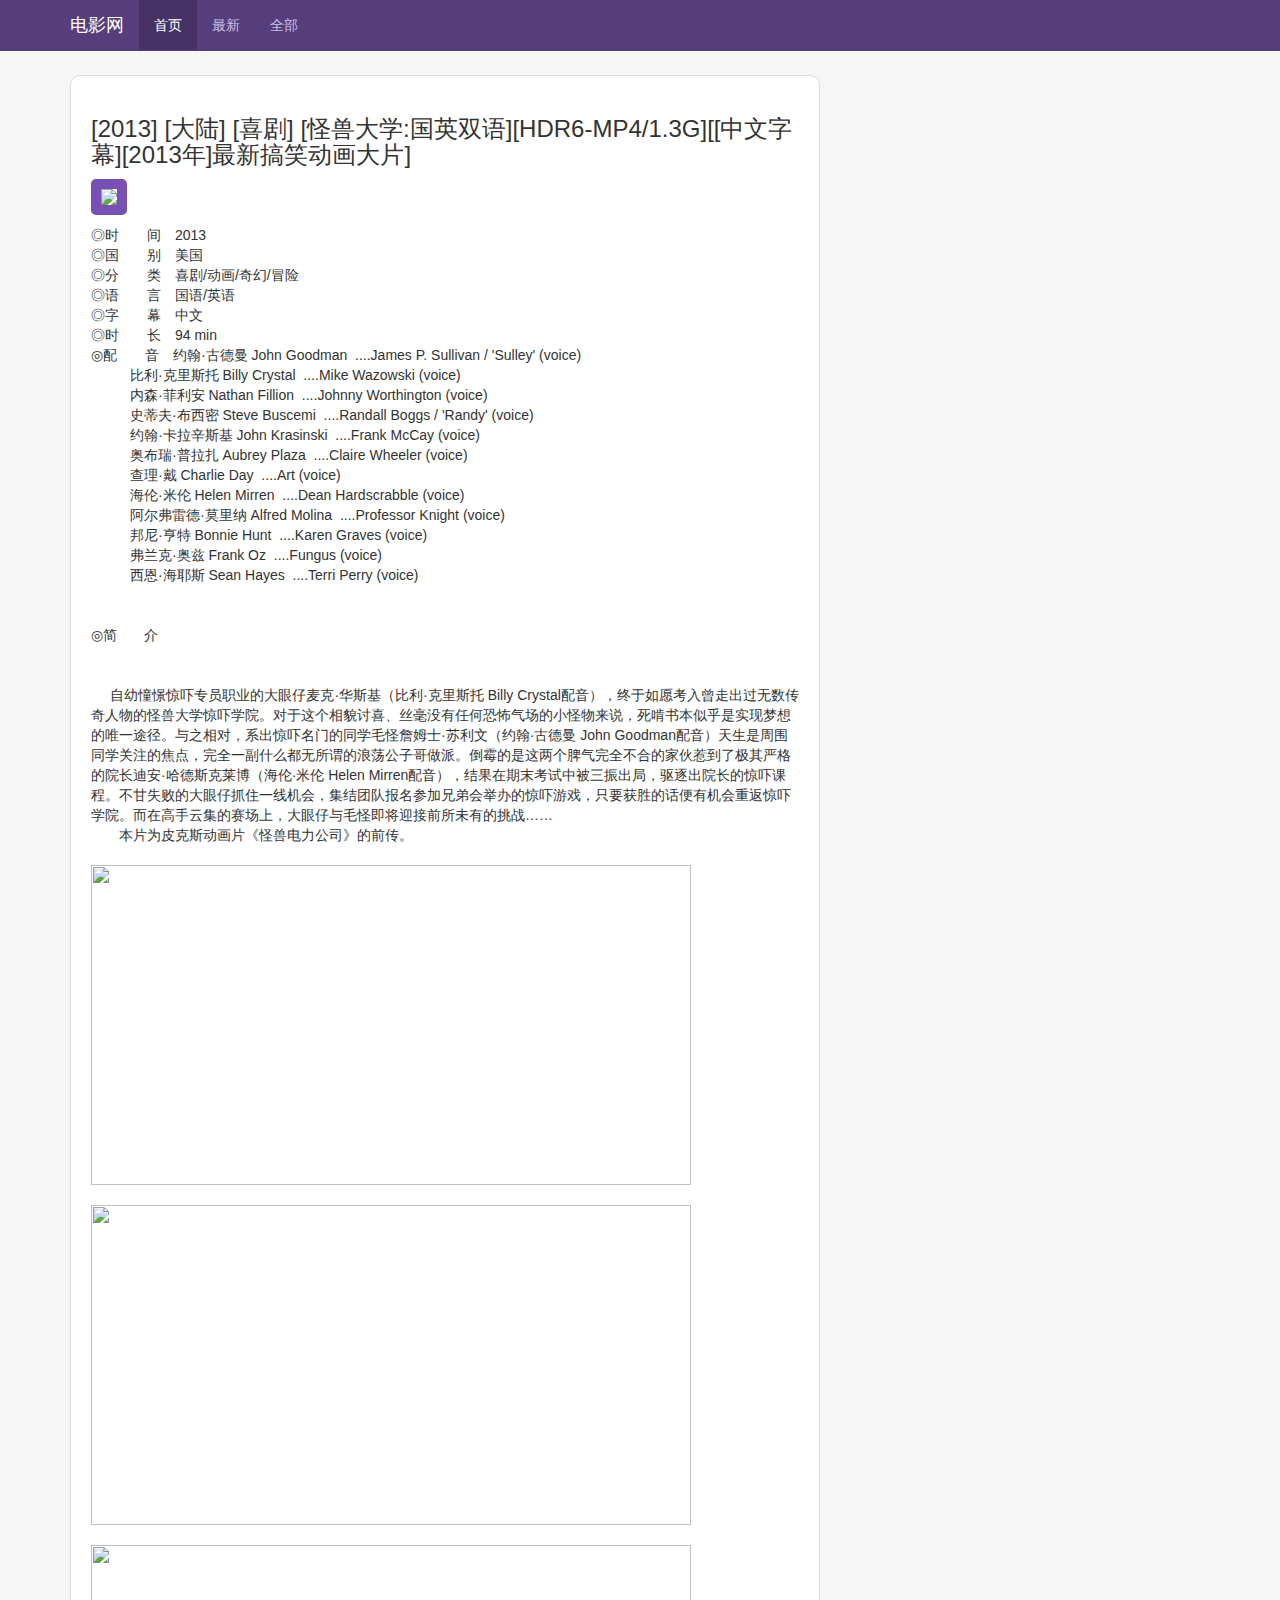
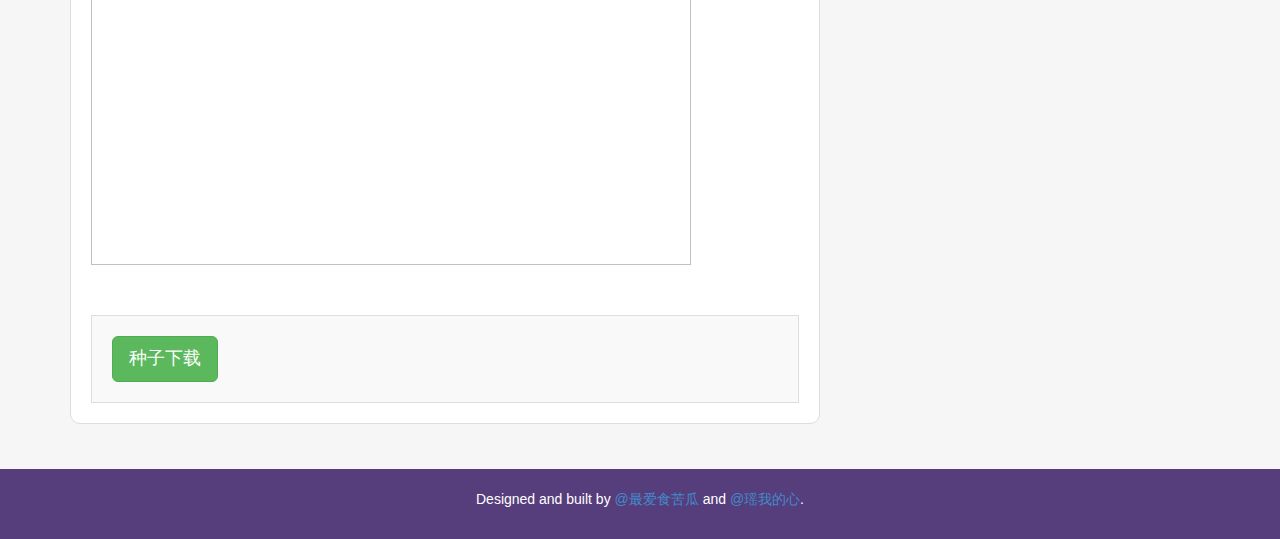
==== content.html @ ac52c942 "first commit" ====
<!doctype html>
<html>
<head>
    <meta charset="utf-8">
    <meta name="viewport" content="width=device-width, initial-scale=1.0">
    <title></title>
    <link rel="stylesheet" type="text/css" href="assets/css/bootstrap.css"/>
    <link rel="stylesheet" type="text/css" href="assets/css/site.css"/>
</head>
<body>
    <!-- 导航 -->  <div class="navbar navbar-fixed-top film-nav">
    <div class="container">
      <a href="#" class="navbar-brand">电影网</a>
      <ul class="nav navbar-nav">
        <li class="active"><a href="#">首页</a></li>
        <li><a href="#">最新</a></li>
        <li><a href="#">全部</a></li>
      </ul>
    </div>
  </div>
  <div id="film-main-container" class="container">
        <div class="row">
          <div class="col-lg-8">
             <div class="film-content">
                <h3>
                    [2013]   [大陆]    [喜剧]    [怪兽大学:国英双语][HDR6-MP4/1.3G][[中文字幕][2013年]最新搞笑动画大片]
                </h3>
                <p>
                 <img class="large-image" src="http://bbs.1lou.com/upload/attach/000/998/43b800d3bd235df3e476ab0a45db5edc.jpg"/>
                </p>
                <p>◎时　　间　2013 <br>◎国　　别　美国<br>◎分　　类　喜剧/动画/奇幻/冒险 &nbsp; <br>◎语　　言　国语/英语 <br>◎字　　幕　中文 <br>◎时　　长　94 min<br>◎配　　音　约翰·古德曼 John Goodman &nbsp;....James P. Sullivan / 'Sulley' (voice)<br> &nbsp; &nbsp; &nbsp; &nbsp; &nbsp; 比利·克里斯托 Billy Crystal &nbsp;....Mike Wazowski (voice)<br> &nbsp; &nbsp; &nbsp; &nbsp; &nbsp; 内森·菲利安 Nathan Fillion &nbsp;....Johnny Worthington (voice)<br> &nbsp; &nbsp; &nbsp; &nbsp; &nbsp; 史蒂夫·布西密 Steve Buscemi &nbsp;....Randall Boggs / 'Randy' (voice)<br> &nbsp; &nbsp; &nbsp; &nbsp; &nbsp; 约翰·卡拉辛斯基 John Krasinski &nbsp;....Frank McCay (voice)<br> &nbsp; &nbsp; &nbsp; &nbsp; &nbsp; 奥布瑞·普拉扎 Aubrey Plaza &nbsp;....Claire Wheeler (voice)<br> &nbsp; &nbsp; &nbsp; &nbsp; &nbsp; 查理·戴 Charlie Day &nbsp;....Art (voice)<br> &nbsp; &nbsp; &nbsp; &nbsp; &nbsp; 海伦·米伦 Helen Mirren &nbsp;....Dean Hardscrabble (voice)<br> &nbsp; &nbsp; &nbsp; &nbsp; &nbsp; 阿尔弗雷德·莫里纳 Alfred Molina &nbsp;....Professor Knight (voice)<br> &nbsp; &nbsp; &nbsp; &nbsp; &nbsp; 邦尼·亨特 Bonnie Hunt &nbsp;....Karen Graves (voice)<br> &nbsp; &nbsp; &nbsp; &nbsp; &nbsp; 弗兰克·奥兹 Frank Oz &nbsp;....Fungus (voice)<br> &nbsp; &nbsp; &nbsp; &nbsp; &nbsp; 西恩·海耶斯 Sean Hayes &nbsp;....Terri Perry (voice)<br><br> &nbsp; &nbsp; &nbsp; &nbsp; &nbsp; &nbsp; &nbsp; &nbsp; &nbsp; <br>◎简 &nbsp; &nbsp; &nbsp; 介<br><br><br> &nbsp; &nbsp; &nbsp;自幼憧憬惊吓专员职业的大眼仔麦克·华斯基（比利·克里斯托 Billy Crystal配音），终于如愿考入曾走出过无数传奇人物的怪兽大学惊吓学院。对于这个相貌讨喜、丝毫没有任何恐怖气场的小怪物来说，死啃书本似乎是实现梦想的唯一途径。与之相对，系出惊吓名门的同学毛怪詹姆士·苏利文（约翰·古德曼 John Goodman配音）天生是周围同学关注的焦点，完全一副什么都无所谓的浪荡公子哥做派。倒霉的是这两个脾气完全不合的家伙惹到了极其严格的院长迪安·哈德斯克莱博（海伦·米伦 Helen Mirren配音），结果在期末考试中被三振出局，驱逐出院长的惊吓课程。不甘失败的大眼仔抓住一线机会，集结团队报名参加兄弟会举办的惊吓游戏，只要获胜的话便有机会重返惊吓学院。而在高手云集的赛场上，大眼仔与毛怪即将迎接前所未有的挑战…… <br>　　本片为皮克斯动画片《怪兽电力公司》的前传。<br><br><img alt="" src="http://bbs.1lou.com/upload/attach/000/998/b2c051c57ec69b4812adbb11e036b038.jpg" width="600" height="320"><br><br><img alt="" src="http://bbs.1lou.com/upload/attach/000/998/4a9a66a0d991bdea13d6b9bbc9bf095d.jpg" width="600" height="320"><br><br><img alt="" src="http://bbs.1lou.com/upload/attach/000/998/4dfe32258083604b776068a9e645096c.jpg" width="600" height="320"></p>
                <div class="action-group"><a class="btn btn btn-success btn-lg" href="#">种子下载</a></div>
             </div>
          </div>
          <div class="col-lg-4">

          </div>
    </div>
  </div>

  <div class="footer">
    <div class="container">
      <p>
        Designed and built by <a href="http://weibo.com/ln513933983" target="blank">@最爱食苦瓜</a> and <a href="http://weibo.com/u/2213579122" target="blank">@瑶我的心</a>.
      </p>
    </div>
  </div>
      <!--[if lt IE 9]>
       <script src="assets/js/html5shiv.js"></script>
       <script src="assets/js/respond.min.js"></script>
    <![endif]-->
</body>
</html>
---- assets/css/site.css ----
body{
    background-color: #f6f6f6;
}
.table{
    background-color: #FFF;
    margin-top: 20px;
    border:1px solid #DDD;
}
.table thead{
    background-color: #563D7C;
    color: #FFF;
    font-weight: bold;
}
.table tr{
    -moz-transition: all 0.2s ease-out;
    -webkit-transition: all 0.2s ease-out;
    -o-transition: all 0.2s ease-out;
    transition: all 0.2s ease-out;
}
.table tbody tr:hover{
    background-color: #f9f9f9;
}
.film-nav{
    background-color: #563d7c;
}
.film-nav .navbar-brand{
    color: #FFF;
}
.film-nav .navbar-nav  li a {
    color: #cdbfe3;
}
.film-nav .navbar-nav  a:hover{
    color: #FFF;
}
.film-nav .navbar-nav li.active a{
    color: #fff;
    background-color:#463265;
}
#film-main-container{
    margin-top: 50px;
}
.film-block{
    background-color: #fff;
    border:1px solid #ddd;
    border-top: none;
}
.film-block dt{
    position: relative;
    padding: 5px 10px;
    border-top:2px solid #563D7C;
    border-bottom:1px solid #ddd;
    color: #666;
    background-color:rgb(237, 237, 237);
    background-image: -webkit-gradient(linear, left top, left bottom, from(rgb(254, 254, 254)), to(rgb(237, 237, 237)));
    background-image: -webkit-linear-gradient(top, rgb(254, 254, 254), rgb(237, 237, 237));
    background-image: -moz-linear-gradient(top, rgb(254, 254, 254), rgb(237, 237, 237));
    background-image: -o-linear-gradient(top, rgb(254, 254, 254), rgb(237, 237, 237));
    background-image: -ms-linear-gradient(top, rgb(254, 254, 254), rgb(237, 237, 237));
    background-image: linear-gradient(top, rgb(254, 254, 254), rgb(237, 237, 237));
}
.film-block dt a{
    position: absolute;
    font-size: 12px;
    top: 6px;
    right: 8px;
    font-weight: normal;
}
.film-block dd{
    margin: 5px 10px;
    border-bottom: 1px dotted #eee;
    padding: 5px 0;
    font-weight: 300;
}
.film-block dd .film-size{
    margin-left:15px;
}
.film-block dd .film-date{
    float: right;
}
.film-content {
    display: block;
    background-color: #fff;
    padding: 20px;
    border: 1px solid #ddd;
    margin: 25px 0;
    border-radius: 10px;
}
.film-content img{
    max-width: 90%;
    _width:expression(this.width>=600?"600px" : this.width);
}
.film-content img.large-image{
    border:10px solid #7850B4;
    border-radius:5px;
}
.action-group{
    margin-top: 50px;
    border: 1px solid #ddd;
    padding: 20px;
    background: #f9f9f9;
}
.footer{
    background-color: #563d7c;
    margin-top: 20px;
    padding: 20px;
    text-align: center;
    color: #FFF;
}
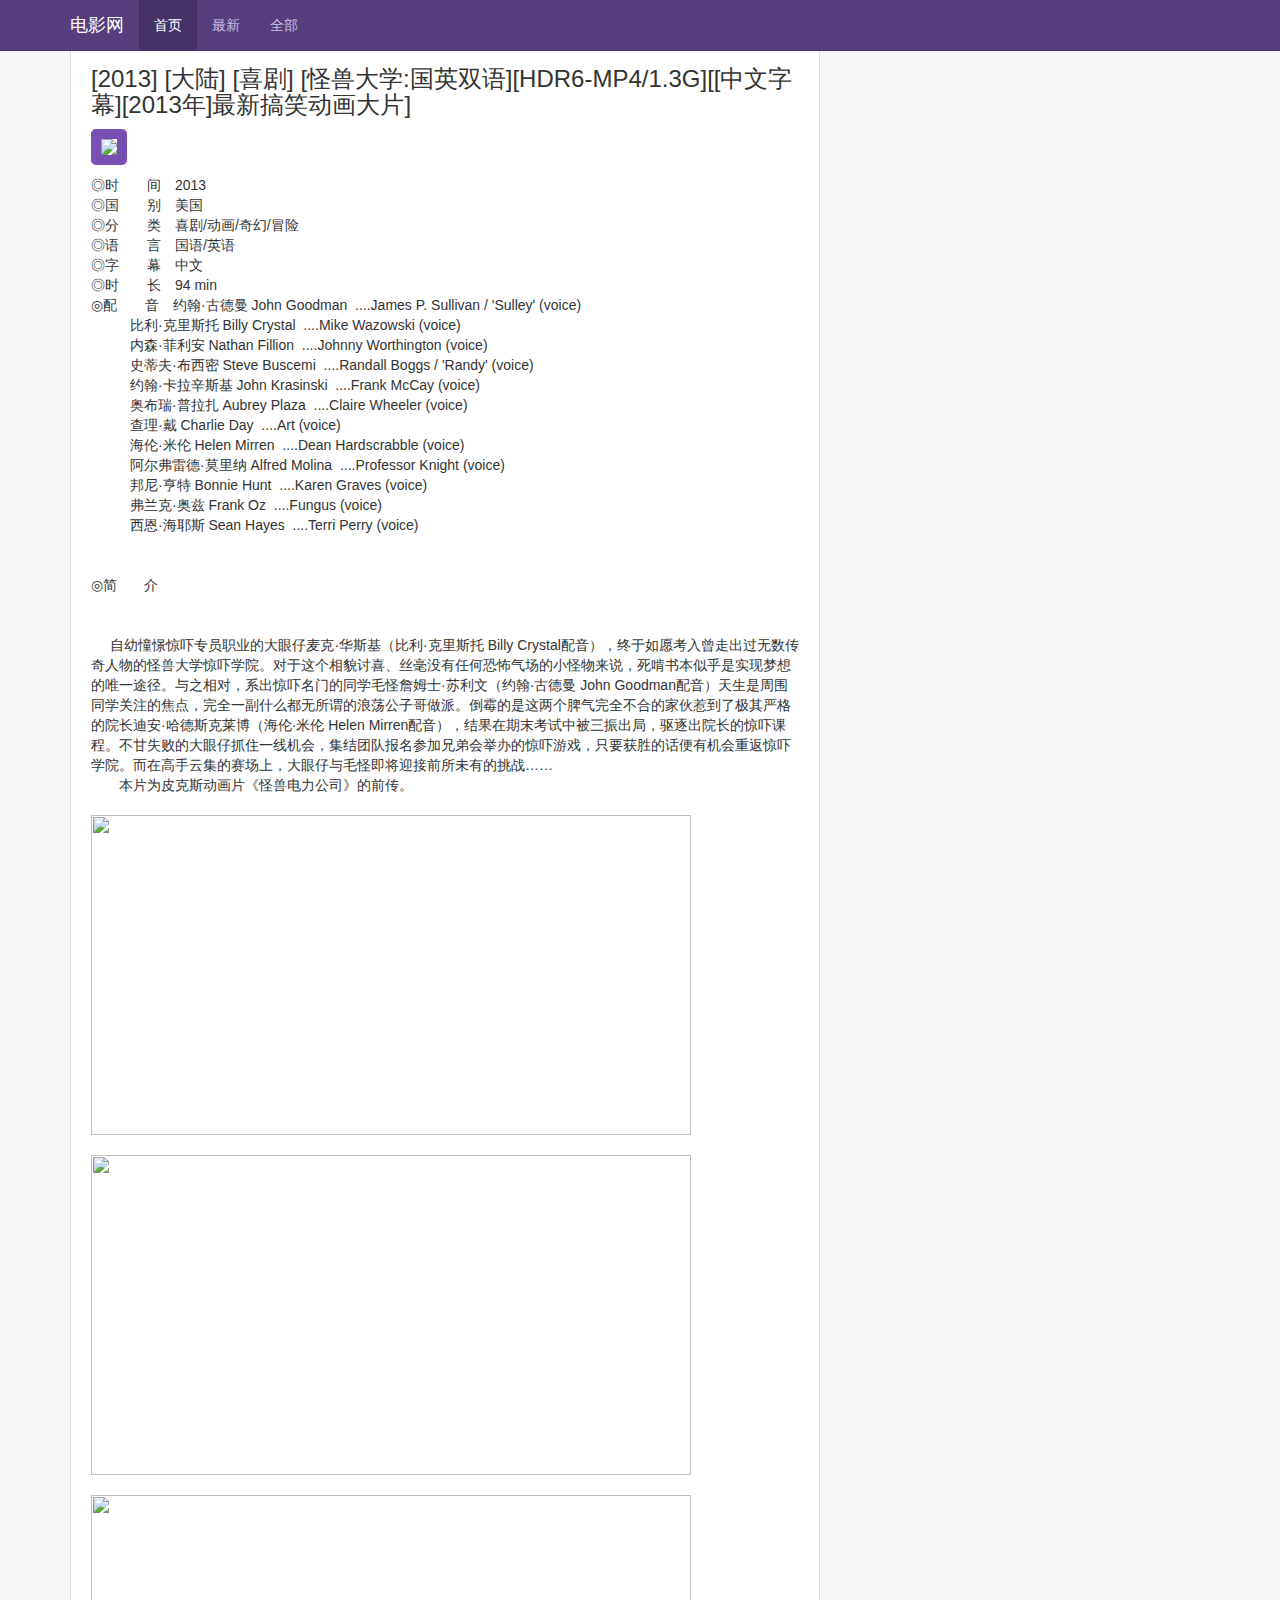
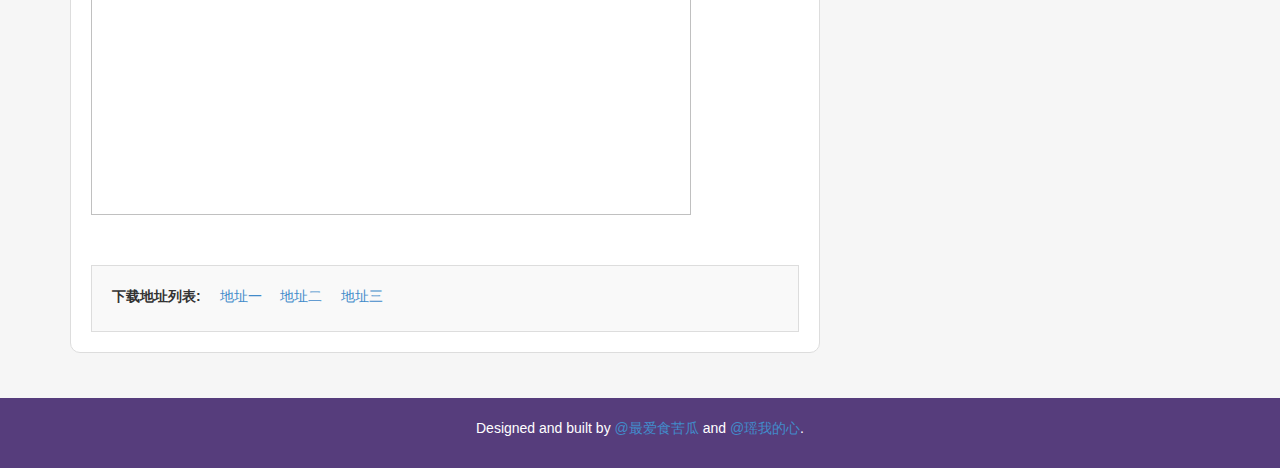
==== commit ed9af3f5: "add carousel at index page" ====
--- a/content.html
+++ b/content.html
@@ -30,7 +30,12 @@
                  <img class="large-image" src="http://bbs.1lou.com/upload/attach/000/998/43b800d3bd235df3e476ab0a45db5edc.jpg"/>
                 </p>
                 <p>◎时　　间　2013 <br>◎国　　别　美国<br>◎分　　类　喜剧/动画/奇幻/冒险 &nbsp; <br>◎语　　言　国语/英语 <br>◎字　　幕　中文 <br>◎时　　长　94 min<br>◎配　　音　约翰·古德曼 John Goodman &nbsp;....James P. Sullivan / 'Sulley' (voice)<br> &nbsp; &nbsp; &nbsp; &nbsp; &nbsp; 比利·克里斯托 Billy Crystal &nbsp;....Mike Wazowski (voice)<br> &nbsp; &nbsp; &nbsp; &nbsp; &nbsp; 内森·菲利安 Nathan Fillion &nbsp;....Johnny Worthington (voice)<br> &nbsp; &nbsp; &nbsp; &nbsp; &nbsp; 史蒂夫·布西密 Steve Buscemi &nbsp;....Randall Boggs / 'Randy' (voice)<br> &nbsp; &nbsp; &nbsp; &nbsp; &nbsp; 约翰·卡拉辛斯基 John Krasinski &nbsp;....Frank McCay (voice)<br> &nbsp; &nbsp; &nbsp; &nbsp; &nbsp; 奥布瑞·普拉扎 Aubrey Plaza &nbsp;....Claire Wheeler (voice)<br> &nbsp; &nbsp; &nbsp; &nbsp; &nbsp; 查理·戴 Charlie Day &nbsp;....Art (voice)<br> &nbsp; &nbsp; &nbsp; &nbsp; &nbsp; 海伦·米伦 Helen Mirren &nbsp;....Dean Hardscrabble (voice)<br> &nbsp; &nbsp; &nbsp; &nbsp; &nbsp; 阿尔弗雷德·莫里纳 Alfred Molina &nbsp;....Professor Knight (voice)<br> &nbsp; &nbsp; &nbsp; &nbsp; &nbsp; 邦尼·亨特 Bonnie Hunt &nbsp;....Karen Graves (voice)<br> &nbsp; &nbsp; &nbsp; &nbsp; &nbsp; 弗兰克·奥兹 Frank Oz &nbsp;....Fungus (voice)<br> &nbsp; &nbsp; &nbsp; &nbsp; &nbsp; 西恩·海耶斯 Sean Hayes &nbsp;....Terri Perry (voice)<br><br> &nbsp; &nbsp; &nbsp; &nbsp; &nbsp; &nbsp; &nbsp; &nbsp; &nbsp; <br>◎简 &nbsp; &nbsp; &nbsp; 介<br><br><br> &nbsp; &nbsp; &nbsp;自幼憧憬惊吓专员职业的大眼仔麦克·华斯基（比利·克里斯托 Billy Crystal配音），终于如愿考入曾走出过无数传奇人物的怪兽大学惊吓学院。对于这个相貌讨喜、丝毫没有任何恐怖气场的小怪物来说，死啃书本似乎是实现梦想的唯一途径。与之相对，系出惊吓名门的同学毛怪詹姆士·苏利文（约翰·古德曼 John Goodman配音）天生是周围同学关注的焦点，完全一副什么都无所谓的浪荡公子哥做派。倒霉的是这两个脾气完全不合的家伙惹到了极其严格的院长迪安·哈德斯克莱博（海伦·米伦 Helen Mirren配音），结果在期末考试中被三振出局，驱逐出院长的惊吓课程。不甘失败的大眼仔抓住一线机会，集结团队报名参加兄弟会举办的惊吓游戏，只要获胜的话便有机会重返惊吓学院。而在高手云集的赛场上，大眼仔与毛怪即将迎接前所未有的挑战…… <br>　　本片为皮克斯动画片《怪兽电力公司》的前传。<br><br><img alt="" src="http://bbs.1lou.com/upload/attach/000/998/b2c051c57ec69b4812adbb11e036b038.jpg" width="600" height="320"><br><br><img alt="" src="http://bbs.1lou.com/upload/attach/000/998/4a9a66a0d991bdea13d6b9bbc9bf095d.jpg" width="600" height="320"><br><br><img alt="" src="http://bbs.1lou.com/upload/attach/000/998/4dfe32258083604b776068a9e645096c.jpg" width="600" height="320"></p>
-                <div class="action-group"><a class="btn btn btn-success btn-lg" href="#">种子下载</a></div>
+                <div class="action-group">
+                  <label>下载地址列表:</label>
+                  <a href="#" data-toggle="tooltip" title="" data-original-title="1.25G">地址一</a>
+                  <a href="#" data-toggle="tooltip" title="" data-original-title="迅雷下载也行">地址二</a>
+                  <a href="#" data-toggle="tooltip" title="" data-original-title="可以选择网盘">地址三</a>
+                </div>
              </div>
           </div>
           <div class="col-lg-4">
@@ -50,5 +55,10 @@
        <script src="assets/js/html5shiv.js"></script>
        <script src="assets/js/respond.min.js"></script>
     <![endif]-->
+    <script type="text/javascript" src="assets/js/jquery.min.js"></script>
+    <script type="text/javascript" src="assets/js/bootstrap.min.js"></script>
+    <script type="text/javascript">
+      $('.action-group a').tooltip();
+    </script>
 </body>
 </html>
--- a/assets/css/site.css
+++ b/assets/css/site.css
@@ -22,6 +22,7 @@
 }
 .film-nav{
     background-color: #563d7c;
+    border-bottom:1px solid #463265;
 }
 .film-nav .navbar-brand{
     color: #FFF;
@@ -30,14 +31,33 @@
     color: #cdbfe3;
 }
 .film-nav .navbar-nav  a:hover{
+    background-color: #563D7C;
     color: #FFF;
 }
 .film-nav .navbar-nav li.active a{
     color: #fff;
     background-color:#463265;
 }
+#film-carousel{
+    border-top: 1px solid #674F89;
+    background-color: #573D7D;
+    margin-top: 51px;
+    padding: 20px 0 0;
+    box-shadow: 0px 1px 5px rgba(0,0,0,.8);
+    -webkit-box-shadow: 0px 1px 5px rgba(0,0,0,.8);
+    -moz-box-shadow: 0px 1px 5px rgba(0,0,0,.8);
+    -ms-box-shadow: 0px 1px 5px rgba(0,0,0,.8);
+}
+#film-carousel .carousel-inner img{
+    width: 1140px;
+    height: 312px;
+}
+#film-carousel .film-slogan,#film-carousel .film-slogan a{
+    text-align: center;
+    color: #FFF;
+}
 #film-main-container{
-    margin-top: 50px;
+
 }
 .film-block{
     background-color: #fff;
@@ -71,11 +91,20 @@
     padding: 5px 0;
     font-weight: 300;
 }
+.film-block dd a{
+    display: inline-block;
+    width: 75%;
+    overflow: hidden;
+    height: 22px;
+    white-space: nowrap;
+    text-overflow: ellipsis;
+    line-height: 22px;
+}
+.film-block dd .film-date,.film-block dd .film-size{
+    float: right;
+}
 .film-block dd .film-size{
-    margin-left:15px;
-}
-.film-block dd .film-date{
-    float: right;
+    margin-right: 20px;
 }
 .film-content {
     display: block;
@@ -99,6 +128,9 @@
     padding: 20px;
     background: #f9f9f9;
 }
+.action-group a{
+    margin-left: 15px;
+}
 .footer{
     background-color: #563d7c;
     margin-top: 20px;
